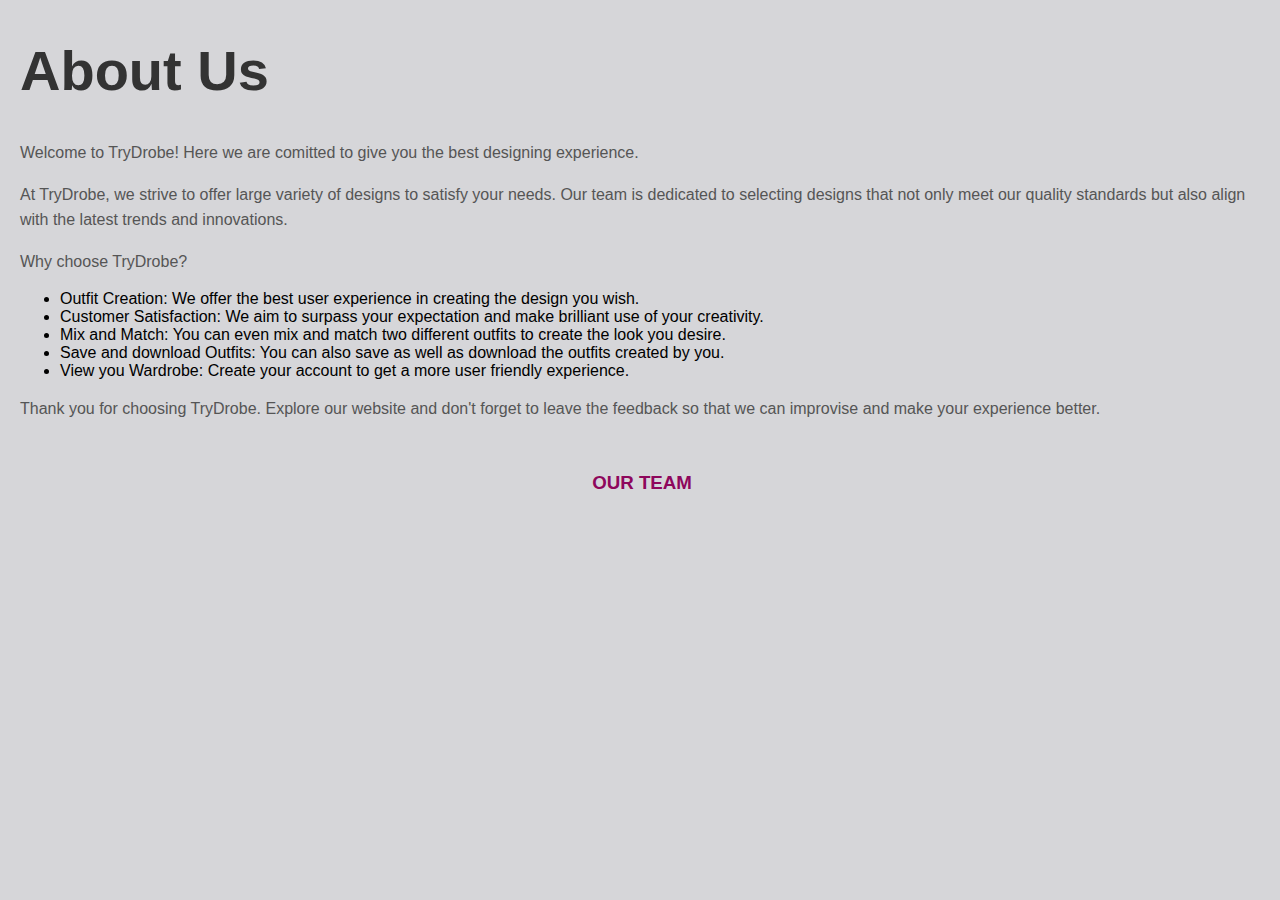
==== about.html @ b3134172 "Styling changes made" ====
<!DOCTYPE html> 
<html lang="en"> 
 
<head> 
    <meta charset="UTF-8"> 
    <meta name="viewport" content="width=device-width, initial-scale=1.0">
    <meta name="description" content="This page contains the information about our vision and our team.">
    <title>About Us - TryDrobe</title> 
    <style> 
        body { 
            color: black;
            font-family: Arial, sans-serif; 
            margin: 20px; 
            background-color: rgb(214, 214, 217);
        } 
 
        h1 { 
            color: #333; 
            font-size: 56px;
        } 
 
        p { 
            line-height: 1.6; 
            color: #555; 
        } 
        li{
            color: black;
        }
        a {
            text-decoration: none;
        }

        .our-team {
            margin-left: 4px;
            color: rgb(142, 7, 92);
            position: relative;
        }

        .our-team::before {
            content: "";
            position: absolute;
            bottom: 0;
            left: 0;
            width: 100%;
            height: 2px;
            background: rgb(142, 7, 92);
            z-index: 1;
            transform: scaleX(0);
            transform-origin: left;
            transition: transform 0.5s ease-in-out;
        }

        .our-team:hover::before {
            transform: scaleX(1);     
        }

        .our-team:hover {
            cursor: pointer;
        }

        .our-team:active {
            opacity: 0.8;
        }
        .end{
            margin-bottom: 50px;
        }
    </style> 
</head> 
 
<body> 
 
    <h1>About Us</h1> 
 
    <p>Welcome to TryDrobe! Here we are comitted to give you the best designing experience.</p> 
 
    <p>At TryDrobe, we strive to offer large variety of designs to satisfy your needs. Our team is dedicated to selecting designs that not only meet our quality standards but also align with the latest trends and innovations.</p> 
 
    <p>Why choose TryDrobe?</p> 
 
    <ul> 
        <li>Outfit Creation: We offer the best user experience in creating the design you wish.</li> 
        <li>Customer Satisfaction: We aim to surpass your expectation and make brilliant use of your creativity.</li> 
        <li>Mix and Match: You can even mix and match two different outfits to create the look you desire.</li> 
        <li>Save and download Outfits: You can also save as well as download the outfits created by you.</li>
        <li>View you Wardrobe: Create your account to get a more user friendly experience.</li>
    </ul> 
 
    <p class="end">Thank you for choosing TryDrobe. Explore our website and don't forget to leave the feedback so that we can improvise and make your experience better.</p> 
    <h3><center><a href="ourTeam.html"><span class="our-team"> OUR TEAM</span></a></center></h3>
 
</body> 
</html>
<!-- alert ek hi baar aaye -->
<!-- responsive website -->
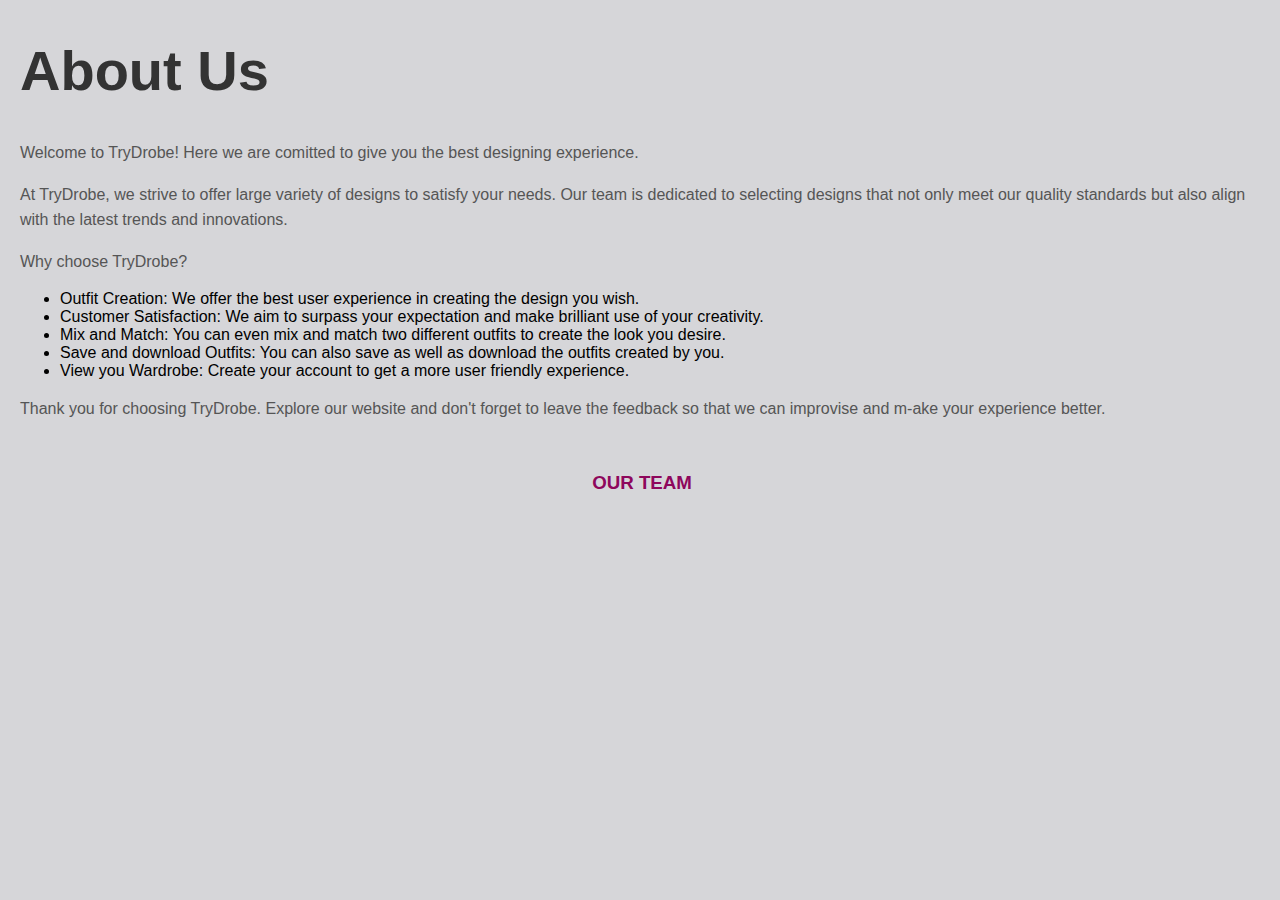
==== commit 133151d6: "Adding the comments and formatting done of about page" ====
--- a/about.html
+++ b/about.html
@@ -1,94 +1,43 @@
-<!DOCTYPE html> 
-<html lang="en"> 
- 
-<head> 
-    <meta charset="UTF-8"> 
+<!DOCTYPE html>
+<html lang="en">
+
+<head>
+    <meta charset="UTF-8">
     <meta name="viewport" content="width=device-width, initial-scale=1.0">
+    <!-- Adding the description -->
     <meta name="description" content="This page contains the information about our vision and our team.">
-    <title>About Us - TryDrobe</title> 
-    <style> 
-        body { 
-            color: black;
-            font-family: Arial, sans-serif; 
-            margin: 20px; 
-            background-color: rgb(214, 214, 217);
-        } 
- 
-        h1 { 
-            color: #333; 
-            font-size: 56px;
-        } 
- 
-        p { 
-            line-height: 1.6; 
-            color: #555; 
-        } 
-        li{
-            color: black;
-        }
-        a {
-            text-decoration: none;
-        }
+    <title>About Us - TryDrobe</title>
+    <!-- Linking the stylesheet -->
+    <link rel="stylesheet" href="aboutStyle.css">
+</head>
 
-        .our-team {
-            margin-left: 4px;
-            color: rgb(142, 7, 92);
-            position: relative;
-        }
+<body>
 
-        .our-team::before {
-            content: "";
-            position: absolute;
-            bottom: 0;
-            left: 0;
-            width: 100%;
-            height: 2px;
-            background: rgb(142, 7, 92);
-            z-index: 1;
-            transform: scaleX(0);
-            transform-origin: left;
-            transition: transform 0.5s ease-in-out;
-        }
+    <h1>About Us</h1>
 
-        .our-team:hover::before {
-            transform: scaleX(1);     
-        }
+    <p>Welcome to TryDrobe! Here we are comitted to give you the best designing experience.</p>
 
-        .our-team:hover {
-            cursor: pointer;
-        }
+    <p>At TryDrobe, we strive to offer large variety of designs to satisfy your needs. Our team is dedicated to
+        selecting designs that not only meet our quality standards but also align with the latest trends and
+        innovations.</p>
 
-        .our-team:active {
-            opacity: 0.8;
-        }
-        .end{
-            margin-bottom: 50px;
-        }
-    </style> 
-</head> 
- 
-<body> 
- 
-    <h1>About Us</h1> 
- 
-    <p>Welcome to TryDrobe! Here we are comitted to give you the best designing experience.</p> 
- 
-    <p>At TryDrobe, we strive to offer large variety of designs to satisfy your needs. Our team is dedicated to selecting designs that not only meet our quality standards but also align with the latest trends and innovations.</p> 
- 
-    <p>Why choose TryDrobe?</p> 
- 
-    <ul> 
-        <li>Outfit Creation: We offer the best user experience in creating the design you wish.</li> 
-        <li>Customer Satisfaction: We aim to surpass your expectation and make brilliant use of your creativity.</li> 
-        <li>Mix and Match: You can even mix and match two different outfits to create the look you desire.</li> 
+    <p>Why choose TryDrobe?</p>
+
+    <ul>
+        <li>Outfit Creation: We offer the best user experience in creating the design you wish.</li>
+        <li>Customer Satisfaction: We aim to surpass your expectation and make brilliant use of your creativity.</li>
+        <li>Mix and Match: You can even mix and match two different outfits to create the look you desire.</li>
         <li>Save and download Outfits: You can also save as well as download the outfits created by you.</li>
         <li>View you Wardrobe: Create your account to get a more user friendly experience.</li>
-    </ul> 
- 
-    <p class="end">Thank you for choosing TryDrobe. Explore our website and don't forget to leave the feedback so that we can improvise and make your experience better.</p> 
-    <h3><center><a href="ourTeam.html"><span class="our-team"> OUR TEAM</span></a></center></h3>
- 
-</body> 
-</html>
-<!-- alert ek hi baar aaye -->
-<!-- responsive website -->+    </ul>
+
+    <p class="end">Thank you for choosing TryDrobe. Explore our website and don't forget to leave the feedback so that
+        we can improvise and m-ake your experience better.</p>
+    <!-- Our team page -->
+    <h3>
+        <center><a href="ourTeam.html"><span class="our-team"> OUR TEAM</span></a></center>
+    </h3>
+
+</body>
+
+</html>--- a/aboutStyle.css
+++ b/aboutStyle.css
@@ -0,0 +1,60 @@
+body {
+    color: black;
+    font-family: Arial, sans-serif;
+    margin: 20px;
+    background-color: rgb(214, 214, 217);
+}
+
+h1 {
+    color: #333;
+    font-size: 56px;
+}
+
+p {
+    line-height: 1.6;
+    color: #555;
+}
+
+li {
+    color: black;
+}
+
+a {
+    text-decoration: none;
+}
+
+.our-team {
+    margin-left: 4px;
+    color: rgb(142, 7, 92);
+    position: relative;
+}
+
+.our-team::before {
+    content: "";
+    position: absolute;
+    bottom: 0;
+    left: 0;
+    width: 100%;
+    height: 2px;
+    background: rgb(142, 7, 92);
+    z-index: 1;
+    transform: scaleX(0);
+    transform-origin: left;
+    transition: transform 0.5s ease-in-out;
+}
+
+.our-team:hover::before {
+    transform: scaleX(1);
+}
+
+.our-team:hover {
+    cursor: pointer;
+}
+
+.our-team:active {
+    opacity: 0.8;
+}
+
+.end {
+    margin-bottom: 50px;
+}